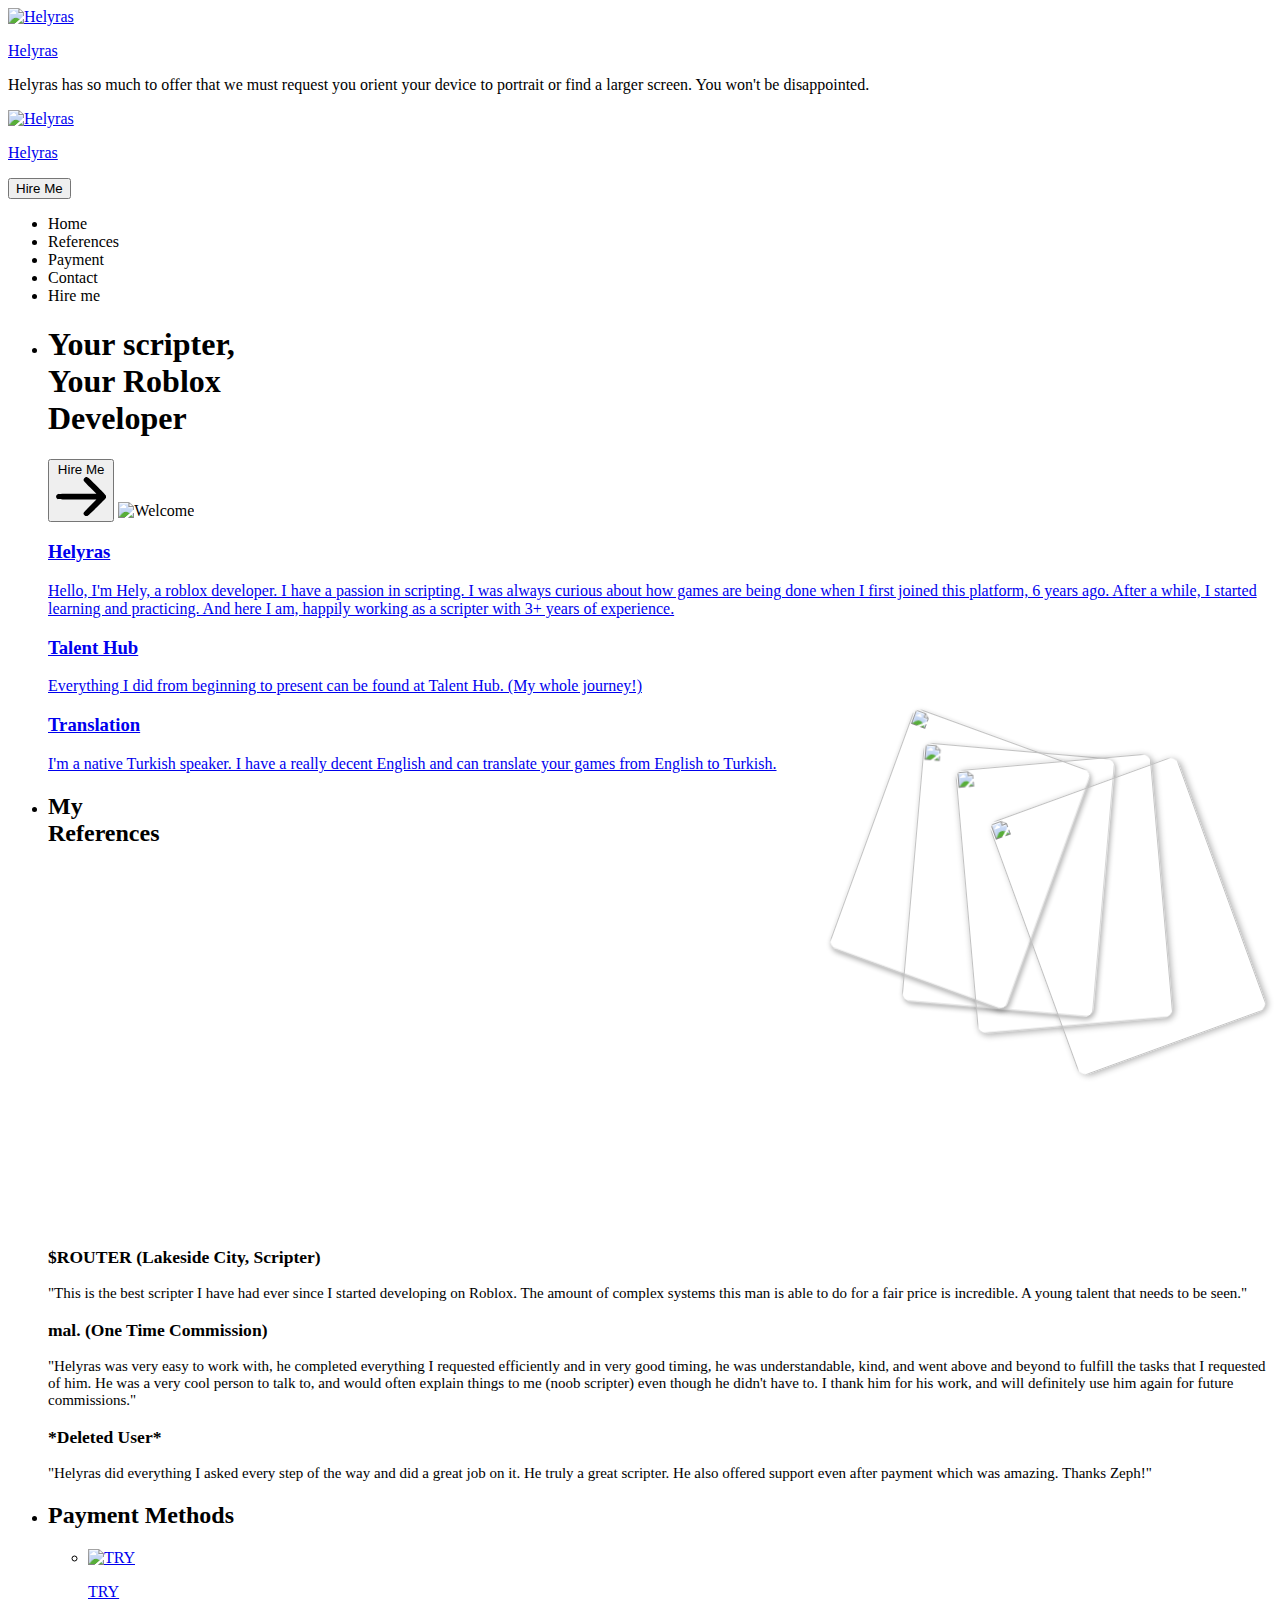
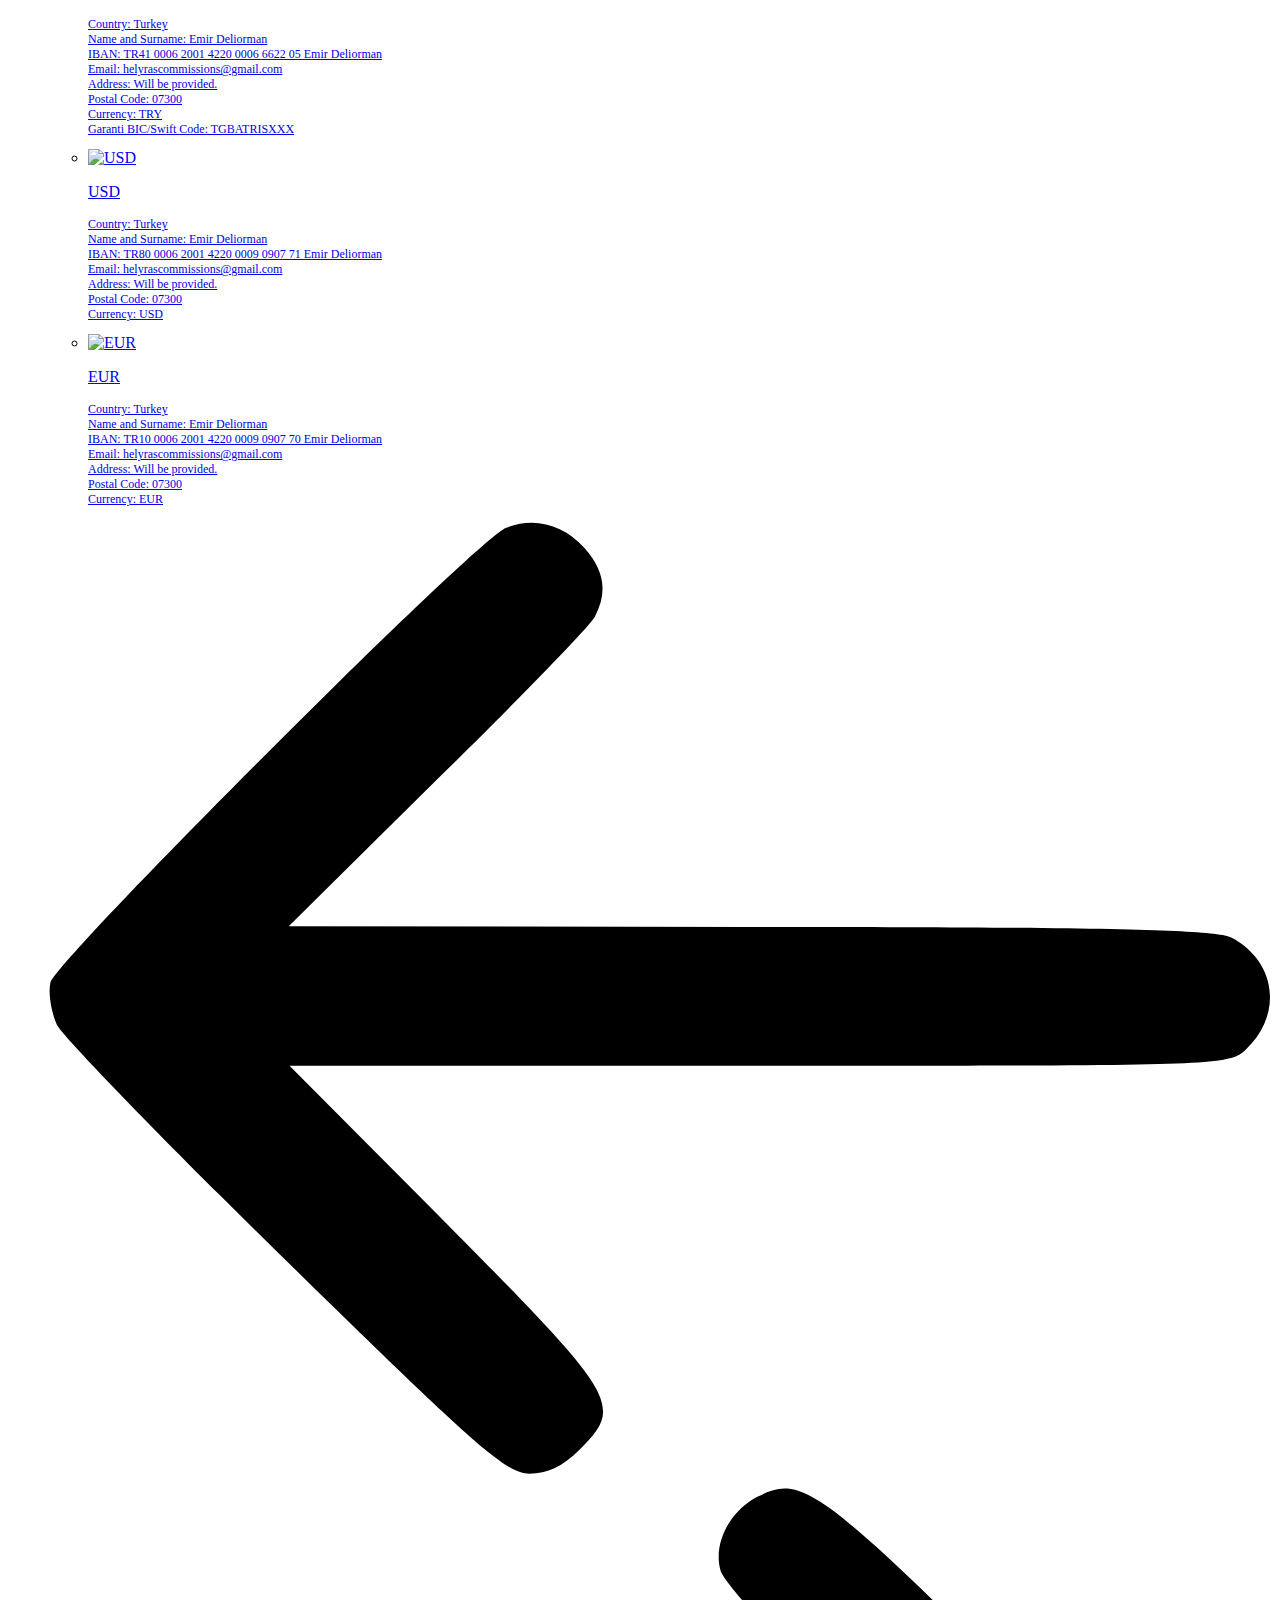
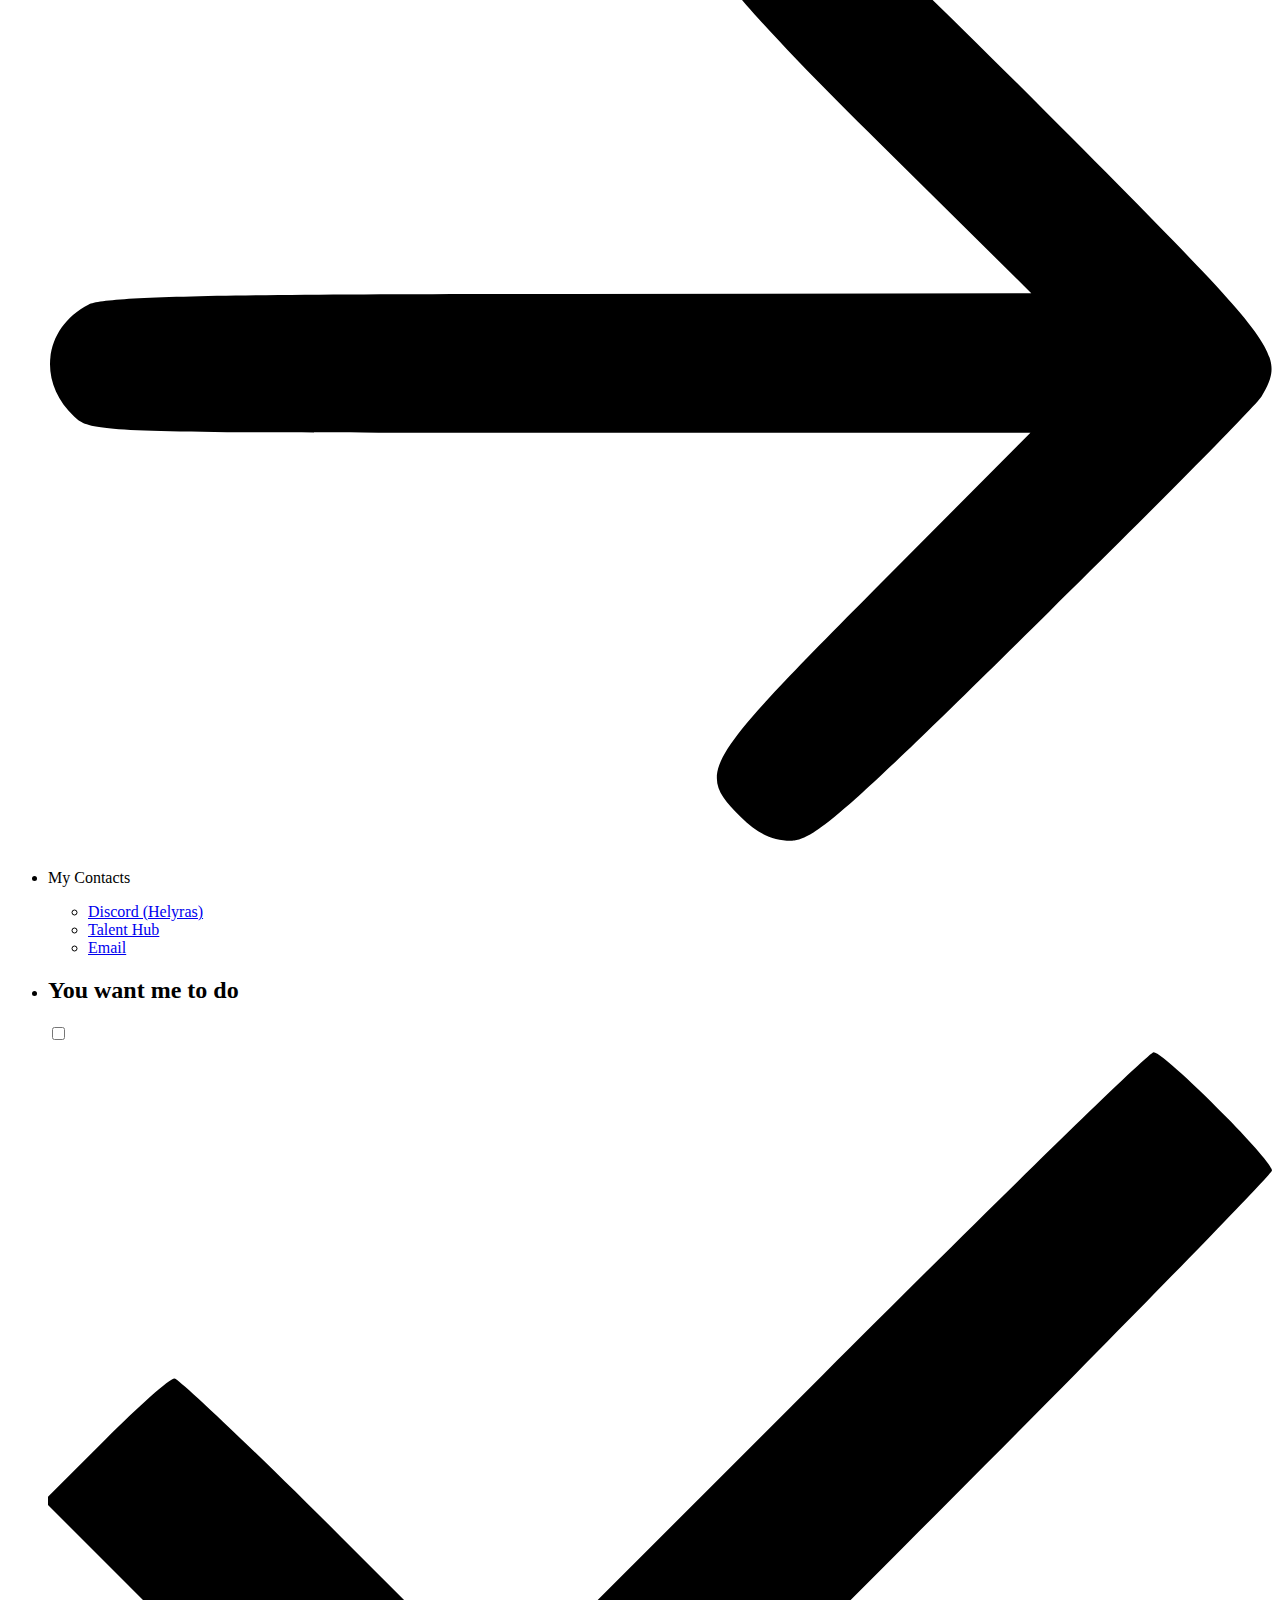
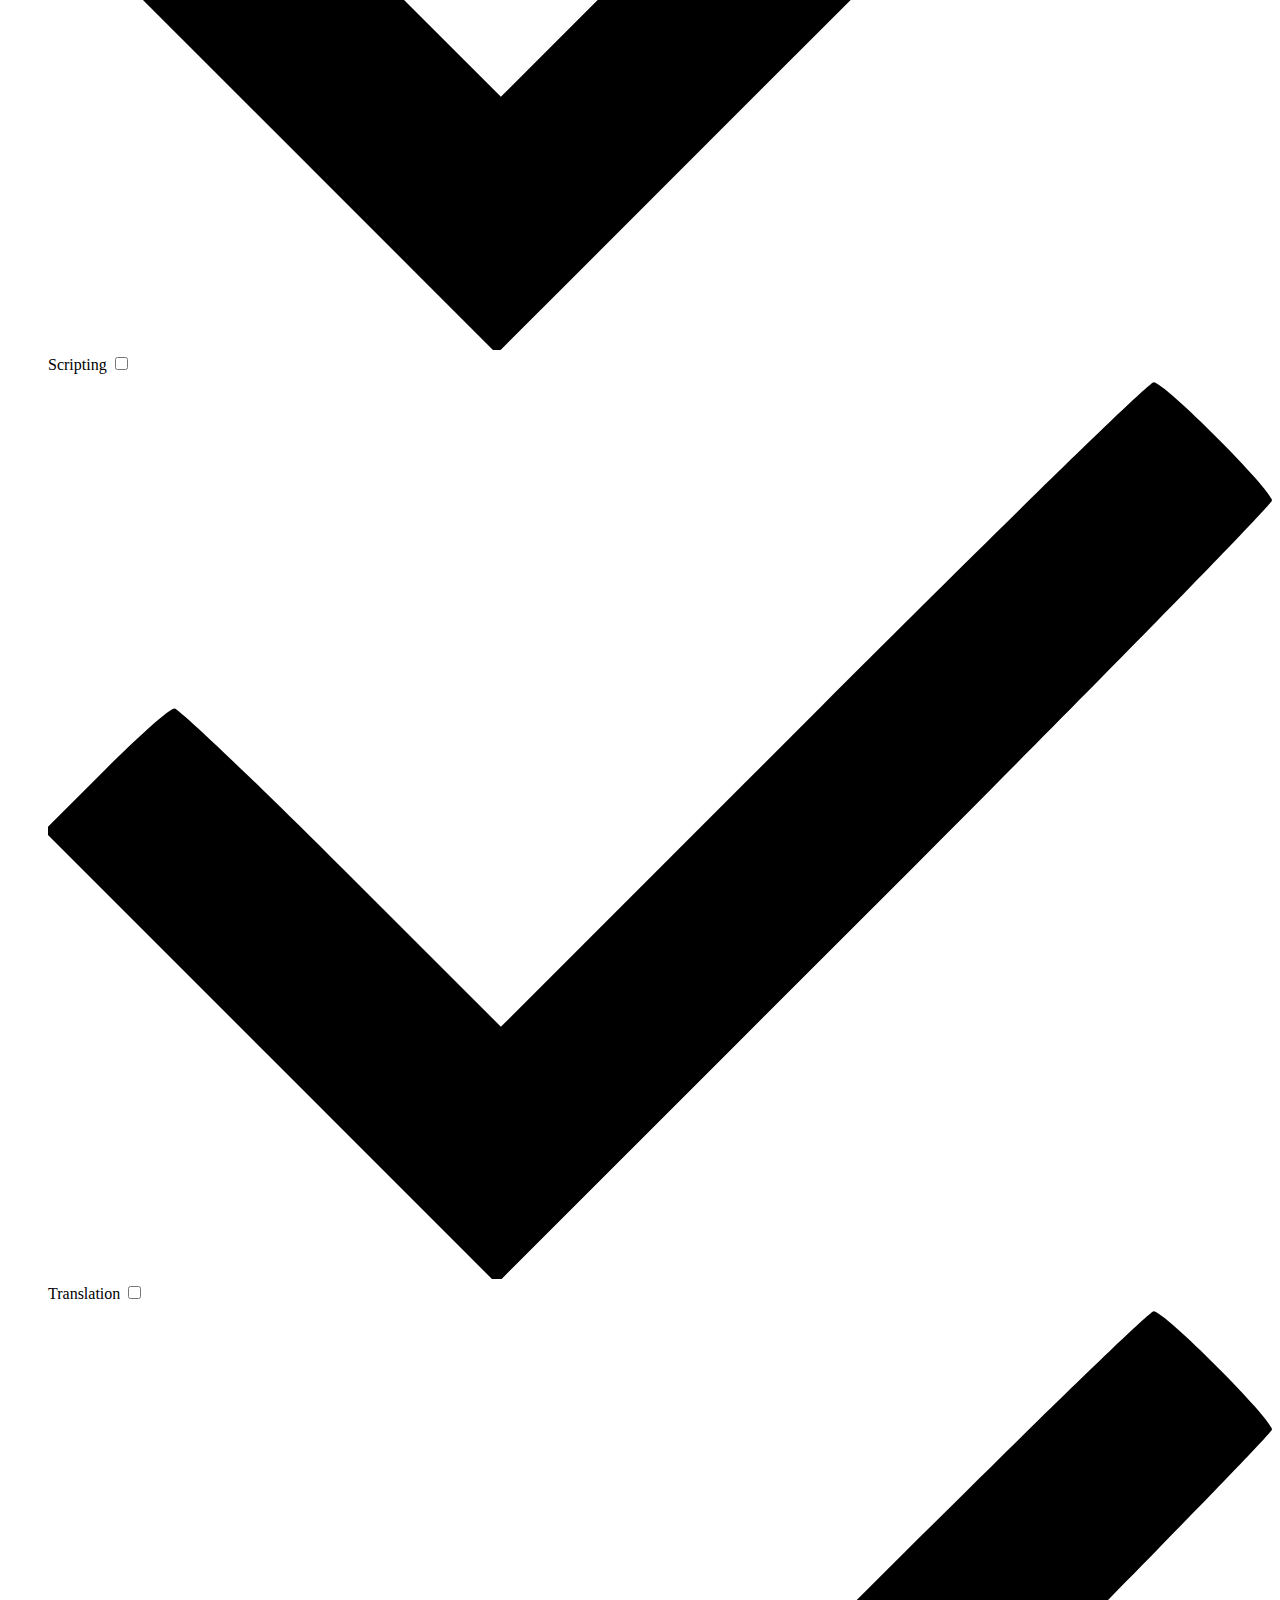
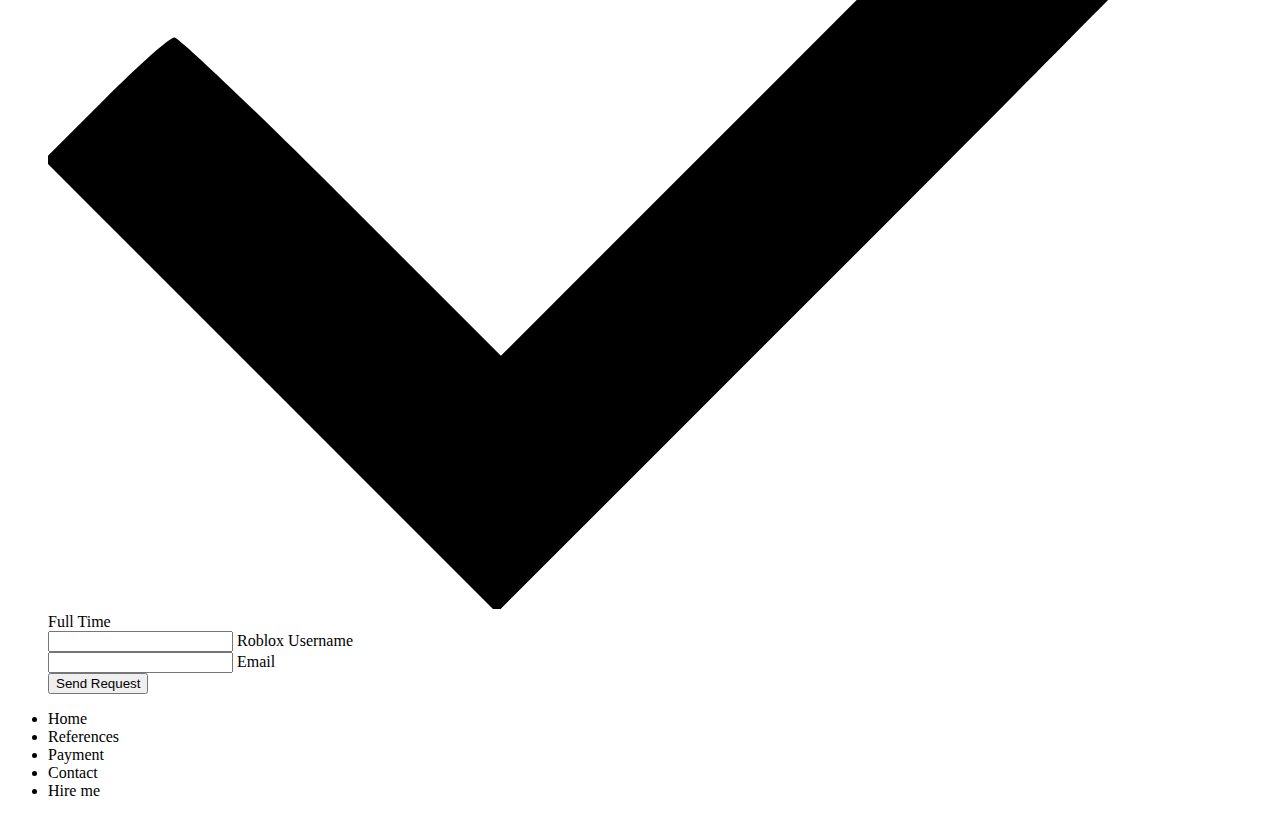
==== portfolio/index.html @ 1cff2ae4 "update" ====
<!DOCTYPE html>
<html lang="en">
<head>
  <title>Portfolio of Helyras</title>
  <link rel="icon" type="image/png" href="assets/img/favicon-32x32.png" sizes="32x32" />
  <link rel="icon" type="image/png" href="assets/img/favicon-16x16.png" sizes="16x16" />
  <meta charset="utf-8">
  <meta name="viewport" content="width=device-width, initial-scale=1.0">
  <meta http-equiv="X-UA-Compatible" content="IE=edge">
  <meta name="description" content="Scripting & Turkish Localization">
  <meta name="keywords" content="global, template, html, sass, jquery">
  <meta name="author" content="Helyras">
  <link rel="stylesheet" href="assets/css/main.css">
  <style>
    .containerr {
        position: relative;
        height: 300px;
        margin: 50px auto;
        transform-style: preserve-3d;
        perspective: 1000px;
        display: flex;
        flex-wrap: wrap;
    }

    .cardd {
        width: 180px;
        height: 250px;
        position: absolute;
        top: 0;
        right: 200px;
        margin: -150px;
        transform-style: preserve-3d;
        transform-origin: right center;
        transform: rotate(-25deg) translateZ(0px);
        box-shadow: 2px 2px 6px rgba(0,0,0,0.3);
        transition: all 0.3s ease;
        border-radius: 10px;
        z-index: 1;
        flex: 1 0 50%;
        padding: 10px;
    }

    .cardd:hover {
        transform: rotate(-15deg) translateZ(30px);
        box-shadow: 4px 4px 12px rgba(0,0,0,0.5);
        border: 2px solid #555;
        z-index: 999;
    }

    .cardd:hover img {
        transform: scale(1.5);
    }

    .cardd img {
        position: absolute;
        top: 0; 
        left: 0;
        width: 100%;
        height: 100%;
        opacity: 1;
        object-fit: cover;
        border-radius: 10px;
        transition: all 0.3s ease;
    }

    .cardd:hover ~ .cardd img,
    .cardd img:hover ~ .cardd img {
        opacity: 0;
    }

    .cardd:nth-child(1){
        transform: rotate(-20deg) translateZ(0px);
        margin-right: -150px;
    }
    .cardd:nth-child(2){
        transform: rotate(-5deg) translateZ(-20px);
        margin-right: -100px;
    }
    .cardd:nth-child(3){
        transform: rotate(5deg) translateZ(-40px);
        margin-right: -50px;
    }
    .cardd:nth-child(4){
        transform: rotate(20deg) translateZ(-60px);
        margin-right: 0;
    }

    .containerr:hover .cardd {
      opacity: 1;
      transition: opacity 0.3s ease;
    }
    .containerr:hover .cardd:hover {
      opacity: 1;
      transform: scale(1.1);
    }
    .intro--options2 {
      text-align: left;
      font-size: 15px;
    }

    @media only screen and (max-width: 420px) {
      .work-request--options {
        margin-right: -200px !important;
      }
    }

    @media only screen and (max-width: 768px) {
      .intro--banner {
        top: -30px !important;
      }

      .intro {
        font-size: 13px !important;
      }
      h1 {
       font-size: 45px !important;
       margin-top: 75px !important;
      }
      h2 {
        font-size: 50px !important;
        top: 50px !important;
      }
      .information-name {
        font-size: 16px !important;
      }
      .information-email {
        font-size: 16px !important;
      }
      .work-request--options {
        position: center !important;
      }
      .outer-nav {
        margin-left: -40px;
      }
      .header--cta {
        display: inline-block !important;
        margin-top: 50px;
      }
      .intro--options {
        display: flex;
        flex-direction: column;
        align-items: center;
        justify-content: center;
        text-align: left;
        margin: 20px 0;
        margin-top: -50px;
        font-size: 11px;
      }
      .intro--options2 {
        display: flex;
        flex-direction: column;
        align-items: center;
        justify-content: center;
        margin: 20px 0;
        margin-top: -300px;
        font-size: 11px;
      }
    }
  </style>
</head>
<body>
  
<div class="device-notification">
  <a class="device-notification--logo" href="helyras.github.io" target="_blank" rel="noopener noreferrer">
    <img src="assets/img/logo.png" alt="Helyras">
    <p>Helyras</p>
  </a>
  <p class="device-notification--message">Helyras has so much to offer that we must request you orient your device to portrait or find a larger screen. You won't be disappointed.</p>
</div>

<div class="perspective effect-rotate-left">
  <div class="container"><div class="outer-nav--return"></div>
    <div id="viewport" class="l-viewport">
      <div class="l-wrapper">
        <header class="header">
          <a class="header--logo" href="https://www.roblox.com/users/248566111/profile" target="_blank" rel="noopener noreferrer">
            <img src="assets/img/logo.png" alt="Helyras">
            <p>Helyras</p>
          </a>
          <button class="header--cta cta">Hire Me</button>
          <div class="header--nav-toggle">
            <span></span>
          </div>
        </header>
        <nav class="l-side-nav">
          <ul class="side-nav">
            <li class="is-active"><span>Home</span></li>
            <li><span>References</span></li>
            <li><span>Payment</span></li>
            <li><span>Contact</span></li>
            <li><span>Hire me</span></li>
          </ul>
        </nav>
        <ul class="l-main-content main-content">
          <li class="l-section section section--is-active">
            <div class="intro">
              <div class="intro--banner">
                <h1>Your scripter,<br>Your Roblox<br>Developer</h1>
                <button class="cta">Hire Me
                  <svg version="1.1" id="Layer_1" xmlns="http://www.w3.org/2000/svg" xmlns:xlink="http://www.w3.org/1999/xlink" x="0px" y="0px" viewBox="0 0 150 118" style="enable-background:new 0 0 150 118;" xml:space="preserve">
                  <g transform="translate(0.000000,118.000000) scale(0.100000,-0.100000)">
                    <path d="M870,1167c-34-17-55-57-46-90c3-15,81-100,194-211l187-185l-565-1c-431,0-571-3-590-13c-55-28-64-94-18-137c21-20,33-20,597-20h575l-192-193C800,103,794,94,849,39c20-20,39-29,61-29c28,0,63,30,298,262c147,144,272,271,279,282c30,51,23,60-219,304C947,1180,926,1196,870,1167z"/>
                  </g>
                  </svg>
                  <span class="btn-background"></span>
                </button>
                <img src="assets/img/introduction-visual.png" alt="Welcome">
              </div>
              <div class="intro--options">
                <a href="https://www.roblox.com/users/248566111/profile" target="_blank" rel="noopener noreferrer">
                  <h3>Helyras</h3>
                  <p>Hello, I'm Hely, a roblox developer. I have a passion in scripting. I was always curious about how games are being done when I first joined this platform, 6 years ago. After a while, I started learning and practicing. And here I am, happily working as a scripter with 3+ years of experience. </p>
                </a>
                <a href="https://talent.roblox.com/creators/248566111" target="_blank" rel="noopener noreferrer">
                  <h3>Talent Hub</h3>
                  <p>Everything I did from beginning to present can be found at Talent Hub. (My whole journey!)</p>
                </a>
                <a href="#">
                  <h3>Translation</h3>
                  <p>I'm a native Turkish speaker. I have a really decent English and can translate your games from English to Turkish.</p>
                </a>
              </div>
            </div>
          </li>
          
          <li class="l-section section">
            <div class="about">
              <div class="about--banner">
                <h2>My<br>References</h2>
               <!-- <a href="#0">Career
                  <span>
                    <svg version="1.1" id="Layer_1" xmlns="http://www.w3.org/2000/svg" xmlns:xlink="http://www.w3.org/1999/xlink" x="0px" y="0px" viewBox="0 0 150 118" style="enable-background:new 0 0 150 118;" xml:space="preserve">
                    <g transform="translate(0.000000,118.000000) scale(0.100000,-0.100000)">
                      <path d="M870,1167c-34-17-55-57-46-90c3-15,81-100,194-211l187-185l-565-1c-431,0-571-3-590-13c-55-28-64-94-18-137c21-20,33-20,597-20h575l-192-193C800,103,794,94,849,39c20-20,39-29,61-29c28,0,63,30,298,262c147,144,272,271,279,282c30,51,23,60-219,304C947,1180,926,1196,870,1167z"/>
                    </g>
                    </svg>
                  </span>
                </a> -->
                <!-- <img src="assets/img/about-visual.png" alt="About Me"> -->
                <div class="containerr">
                  <div class="cardd">
                    <img src="assets/img/lc.png">
                  </div>
                  <div class="cardd">
                    <img src="assets/img/lc2.png">
                  </div>
                  <div class="cardd">
                    <img src="assets/img/cl.png">
                  </div>
                  <div class="cardd">
                    <img src="assets/img/cl2.png">
                  </div>
                </div>
              </div>
              <div class="intro--options2">
                <a>
                  <h3>$ROUTER (Lakeside City, Scripter)</h3>
                  <p>"This is the best scripter I have had ever since I started developing on Roblox. The amount of complex systems this man is able to do for a fair price is incredible. A young talent that needs to be seen."</p>
                </a>
                <a>
                  <h3>mal. (One Time Commission)</h3>
                  <p>"Helyras was very easy to work with, he completed everything I requested efficiently and in very good timing, he was understandable, kind, and went above and beyond to fulfill the tasks that I requested of him. He was a very cool person to talk to, and would often explain things to me (noob scripter) even though he didn't have to. I thank him for his work, and will definitely use him again for future commissions."</p>
                </a>
                <a>
                  <h3>*Deleted User*</h3>
                  <p>"Helyras did everything I asked every step of the way and did a great job on it. He truly a great scripter. He also offered support even after payment which was amazing. Thanks Zeph!"</p>
                </a>
              </div>
              

              <!--<div class="about--options">
                <a href="paymentinfo.html">
                  <h3>TRY / USD / EUR</h3>
                </a>
                <a href="#0">
                  <h3>Robux</h3>
                </a>
              </div> -->
            </div>
          </li>
          <li class="l-section section">
            <div class="work">
              <h2>Payment Methods</h2>
              <div class="work--lockup">
                <ul class="slider">
                  <li class="slider--item slider--item-center">
                    <a href="#0">
                      <div class="slider--item-image">
                        <img src="assets/img/tryicon.png" alt="TRY">
                      </div>
                      <p class="slider--item-title">TRY</p>
                      <p class="slider--item-description" style="text-align: left; font-size: 12px;">
                        Country: Turkey
                        <br>Name and Surname: Emir Deliorman
                        <br>IBAN: TR41 0006 2001 4220 0006 6622 05 Emir Deliorman
                        <br>Email: helyrascommissions@gmail.com
                        <br>Address: Will be provided.
                        <br>Postal Code: 07300
                        <br>Currency: TRY
                        <br>Garanti BIC/Swift Code: TGBATRISXXX
                      </p>
                    </a>
                  </li>
                  <li class="slider--item slider--item-right">
                    <a href="#0">
                      <div class="slider--item-image">
                        <img src="assets/img/usdicon.png" alt="USD">
                      </div>
                      <p class="slider--item-title">USD</p>
                      <p class="slider--item-description" style="text-align: left; font-size: 12px;">
                        Country: Turkey
                        <br>Name and Surname: Emir Deliorman
                        <br>IBAN: TR80 0006 2001 4220 0009 0907 71 Emir Deliorman
                        <br>Email: helyrascommissions@gmail.com
                        <br>Address: Will be provided.
                        <br>Postal Code: 07300
                        <br>Currency: USD
                      </p>
                    </a>
                  </li>
                  <li class="slider--item slider--item-left">
                    <a href="#0">
                      <div class="slider--item-image">
                        <img src="assets/img/euroicon.png" alt="EUR">
                      </div>
                      <p class="slider--item-title">EUR</p>
                      <p class="slider--item-description" style="text-align: left; font-size: 12px;">
                        Country: Turkey
                        <br>Name and Surname: Emir Deliorman
                        <br>IBAN: TR10 0006 2001 4220 0009 0907 70 Emir Deliorman
                        <br>Email: helyrascommissions@gmail.com
                        <br>Address: Will be provided.
                        <br>Postal Code: 07300
                        <br>Currency: EUR
                      </p>
                    </a>
                  </li>
                </ul>
                <div class="slider--prev">
                  <svg version="1.1" id="Layer_1" xmlns="http://www.w3.org/2000/svg" xmlns:xlink="http://www.w3.org/1999/xlink" x="0px" y="0px"
                  viewBox="0 0 150 118" style="enable-background:new 0 0 150 118;" xml:space="preserve">
                  <g transform="translate(0.000000,118.000000) scale(0.100000,-0.100000)">
                    <path d="M561,1169C525,1155,10,640,3,612c-3-13,1-36,8-52c8-15,134-145,281-289C527,41,562,10,590,10c22,0,41,9,61,29
                    c55,55,49,64-163,278L296,510h575c564,0,576,0,597,20c46,43,37,109-18,137c-19,10-159,13-590,13l-565,1l182,180
                    c101,99,187,188,193,199c16,30,12,57-12,84C631,1174,595,1183,561,1169z"/>
                  </g>
                  </svg>
                </div>
                <div class="slider--next">
                  <svg version="1.1" id="Layer_1" xmlns="http://www.w3.org/2000/svg" xmlns:xlink="http://www.w3.org/1999/xlink" x="0px" y="0px" viewBox="0 0 150 118" style="enable-background:new 0 0 150 118;" xml:space="preserve">
                  <g transform="translate(0.000000,118.000000) scale(0.100000,-0.100000)">
                    <path d="M870,1167c-34-17-55-57-46-90c3-15,81-100,194-211l187-185l-565-1c-431,0-571-3-590-13c-55-28-64-94-18-137c21-20,33-20,597-20h575l-192-193C800,103,794,94,849,39c20-20,39-29,61-29c28,0,63,30,298,262c147,144,272,271,279,282c30,51,23,60-219,304C947,1180,926,1196,870,1167z"/>
                  </g>
                  </svg>
                </div>
              </div>
            </div>
          </li>
          <li class="l-section section">
            <div class="contact">
              <div class="contact--lockup">
                <div class="modal">
                  <div class="modal--information">
                   <p>My Contacts</p>
                  </div>
                  <ul class="modal--options">
                    <li><a href="http://discordapp.com/users/584871070100750336/" target="_blank" rel="noopener noreferrer">Discord (Helyras)</a></li>
                    <li><a href="https://talent.roblox.com/creators/248566111" target="_blank" rel="noopener noreferrer">Talent Hub</a></li>
                    <li><a href="mailto:helyrascommissions@gmail.com">Email</a></li>
                  </ul>
                </div>
              </div>
            </div>
          </li>
          <li class="l-section section">
            <div class="hire">
              <h2>You want me to do</h2>
              <form action="https://formspree.io/f/mwkjzbbz" method="POST" class="work-request">
                <div class="work-request--options">
                  <span class="options-a">
                    <input id="opt-1" type="checkbox" value="scripting" name="services[]">
                    <label for="opt-1">
                      <svg version="1.1" id="Layer_1" xmlns="http://www.w3.org/2000/svg" xmlns:xlink="http://www.w3.org/1999/xlink" x="0px" y="0px"
                      viewBox="0 0 150 111" style="enable-background:new 0 0 150 111;" xml:space="preserve">
                      <g transform="translate(0.000000,111.000000) scale(0.100000,-0.100000)">
                        <path d="M950,705L555,310L360,505C253,612,160,700,155,700c-6,0-44-34-85-75l-75-75l278-278L550-5l475,475c261,261,475,480,475,485c0,13-132,145-145,145C1349,1100,1167,922,950,705z"/>
                      </g>
                      </svg>
                      Scripting
                    </label>
                    <input id="opt-2" type="checkbox" value="translation" name="services[]">
                    <label for="opt-2">
                      <svg version="1.1" id="Layer_1" xmlns="http://www.w3.org/2000/svg" xmlns:xlink="http://www.w3.org/1999/xlink" x="0px" y="0px"
                      viewBox="0 0 150 111" style="enable-background:new 0 0 150 111;" xml:space="preserve">
                      <g transform="translate(0.000000,111.000000) scale(0.100000,-0.100000)">
                        <path d="M950,705L555,310L360,505C253,612,160,700,155,700c-6,0-44-34-85-75l-75-75l278-278L550-5l475,475c261,261,475,480,475,485c0,13-132,145-145,145C1349,1100,1167,922,950,705z"/>
                      </g>
                      </svg>
                      Translation
                    </label>
                    <input id="opt-3" type="checkbox" value="full time" name="services[]">
                    <label for="opt-3">
                      <svg version="1.1" id="Layer_1" xmlns="http://www.w3.org/2000/svg" xmlns:xlink="http://www.w3.org/1999/xlink" x="0px" y="0px"
                      viewBox="0 0 150 111" style="enable-background:new 0 0 150 111;" xml:space="preserve">
                      <g transform="translate(0.000000,111.000000) scale(0.100000,-0.100000)">
                        <path d="M950,705L555,310L360,505C253,612,160,700,155,700c-6,0-44-34-85-75l-75-75l278-278L550-5l475,475c261,261,475,480,475,485c0,13-132,145-145,145C1349,1100,1167,922,950,705z"/>
                      </g>
                      </svg>
                      Full Time
                    </label>
                  </span>
                </div>
                <div class="work-request--information">
                  <div class="information-name">
                    <input name="name" type="text" spellcheck="false">
                    <label for="name">Roblox Username</label>
                  </div>
                  <div class="information-email">
                    <input id="email" type="email" spellcheck="false" name="email">
                    <label for="email">Email</label>
                  </div>
                </div>
                <input type="submit" value="Send Request">
              </form>
            </div>
          </li>
        </ul>
      </div>
    </div>
  </div>
  <ul class="outer-nav">
    <li class="is-active">Home</li>
    <li>References</li>
    <li>Payment</li>
    <li>Contact</li>
    <li>Hire me</li>
  </ul>
</div>

<script src="https://ajax.googleapis.com/ajax/libs/jquery/2.2.4/jquery.min.js"></script>
<script>window.jQuery || document.write('<script src="assets/js/vendor/jquery-2.2.4.min.js"><\/script>')</script>
<script src="assets/js/functions-min.js"></script>
</body>
</html>
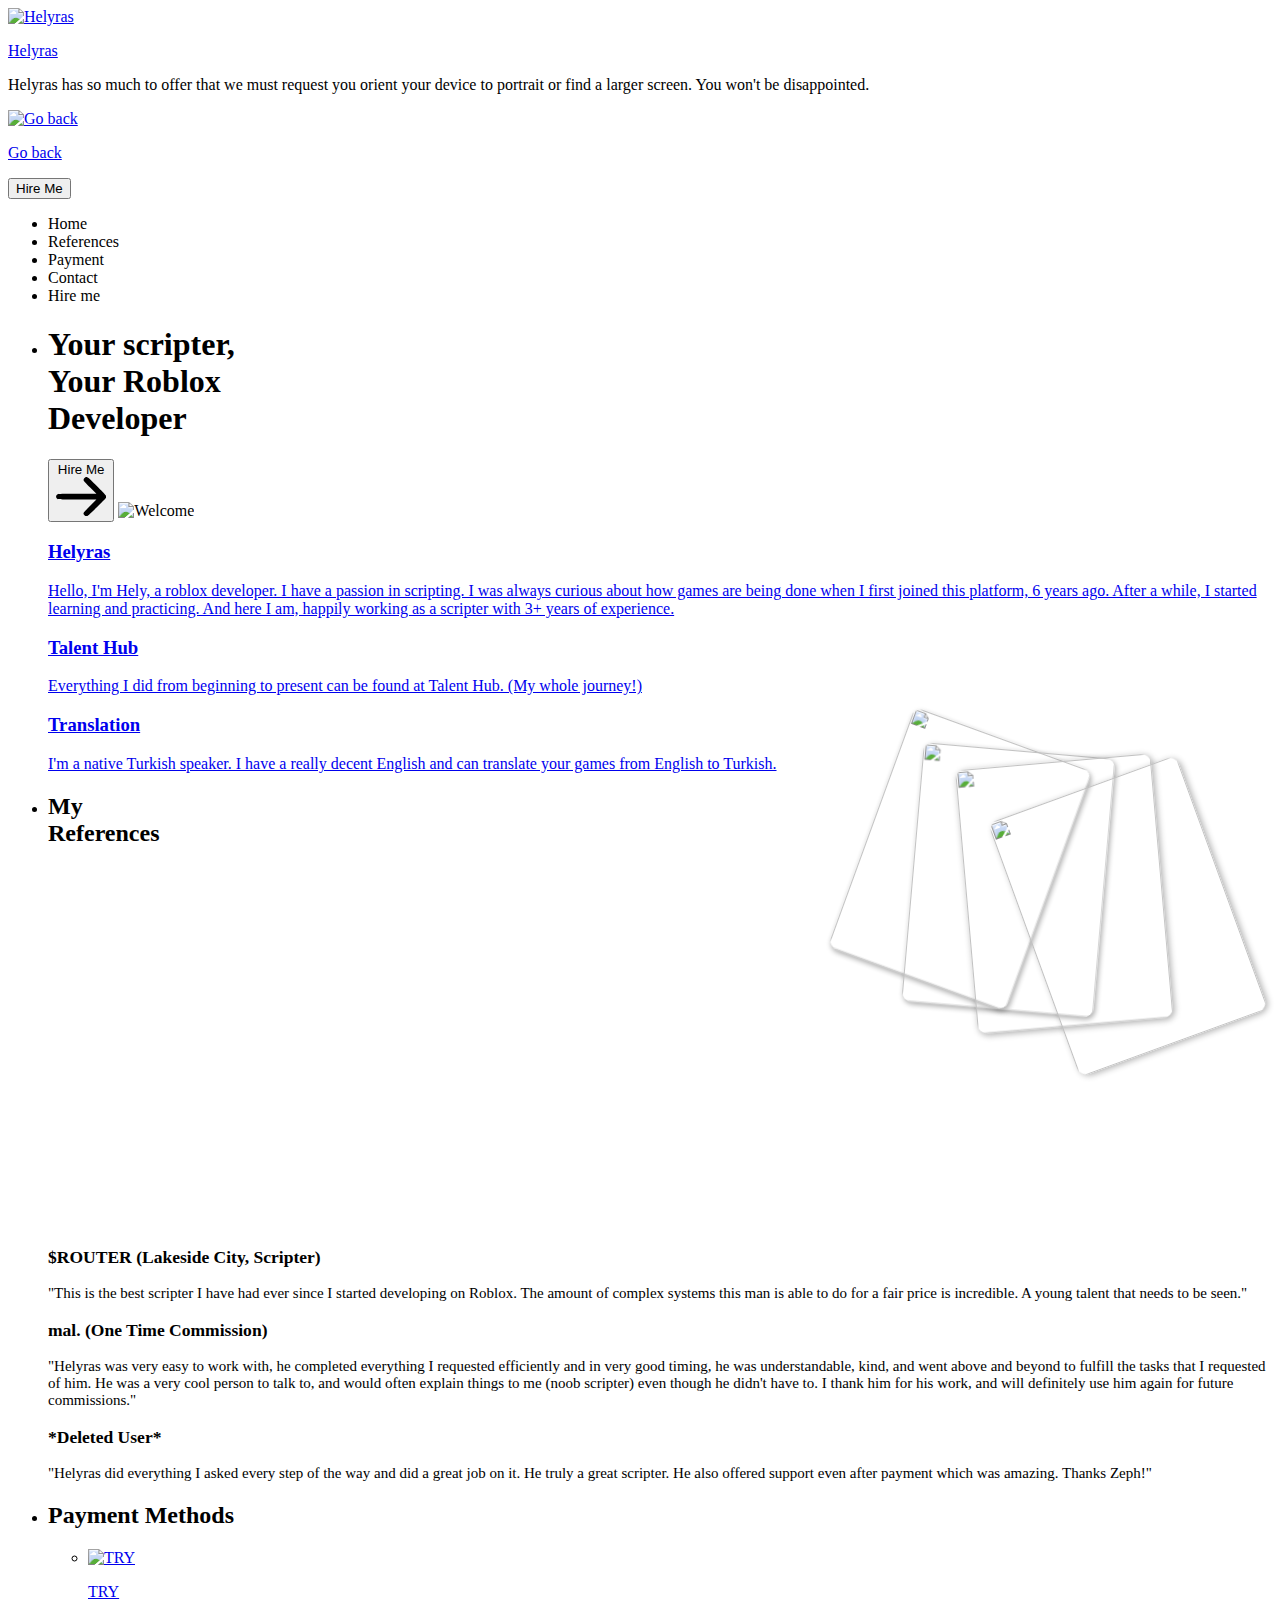
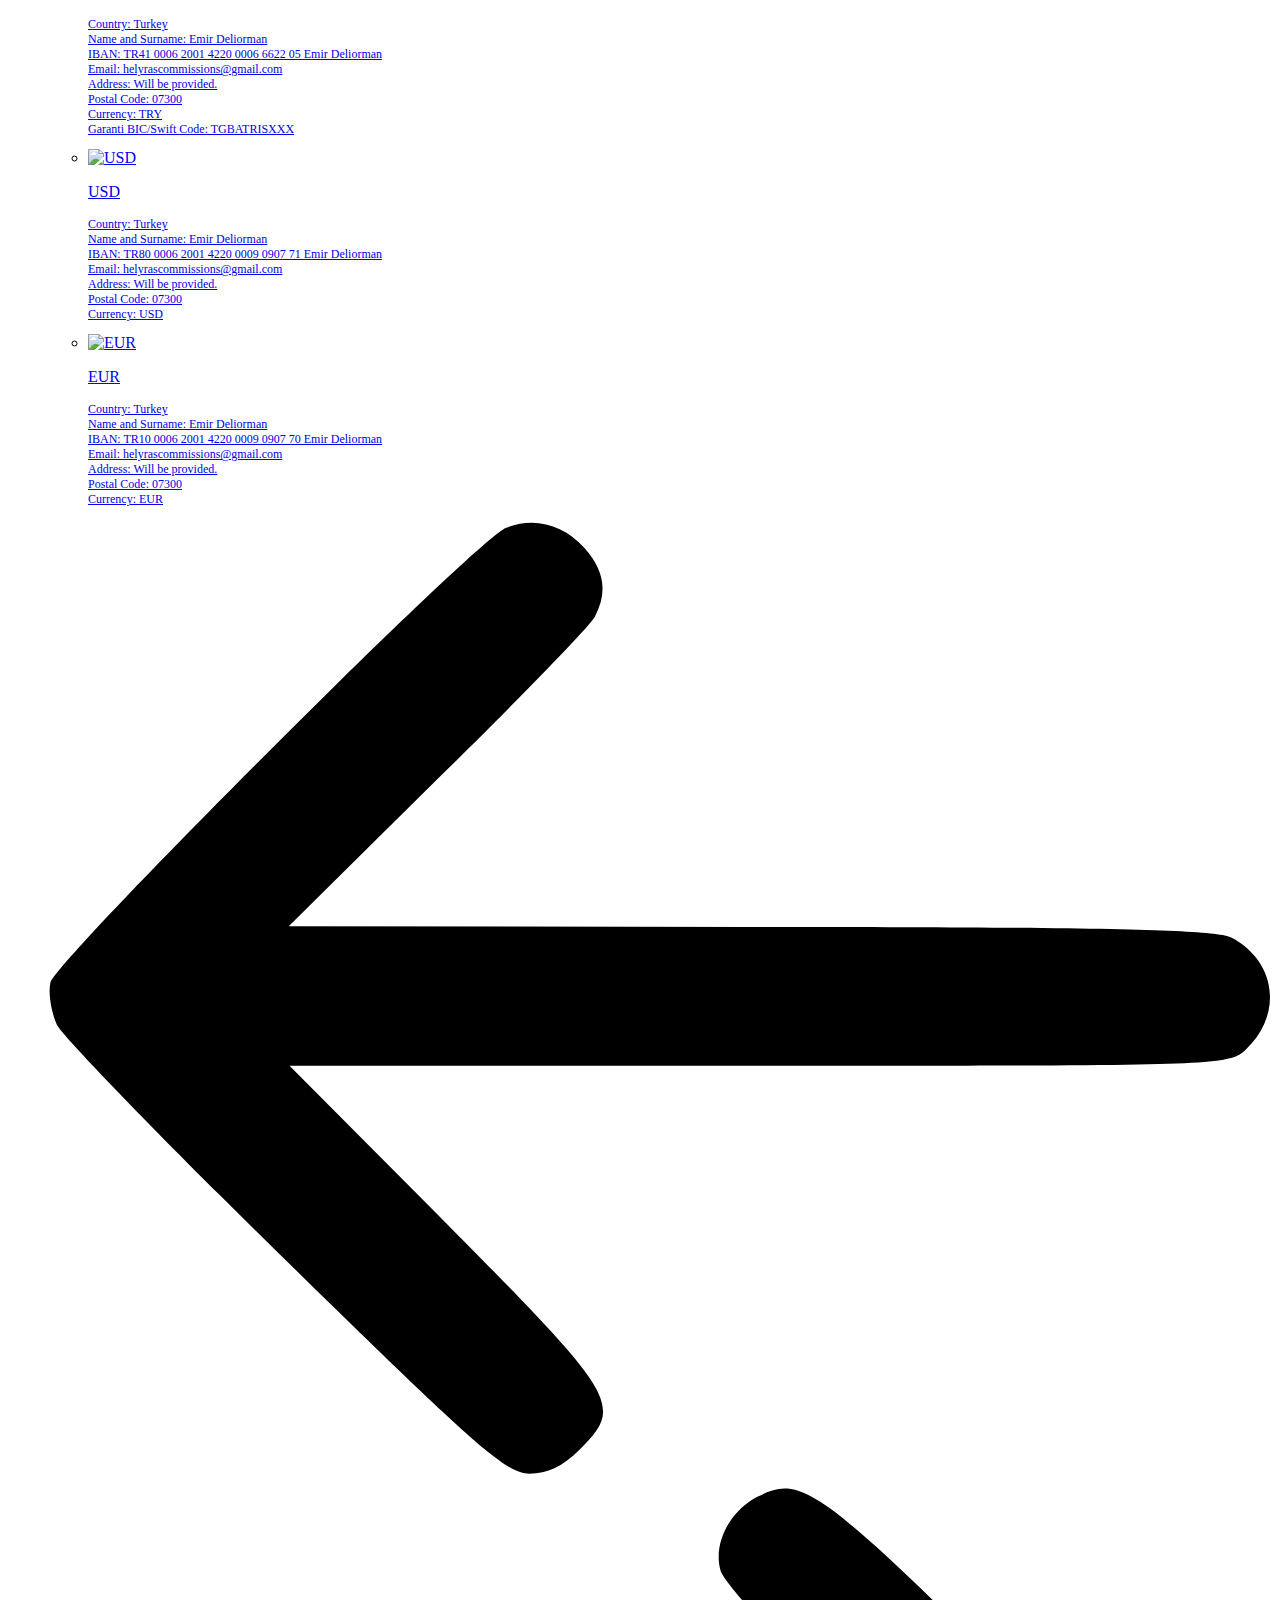
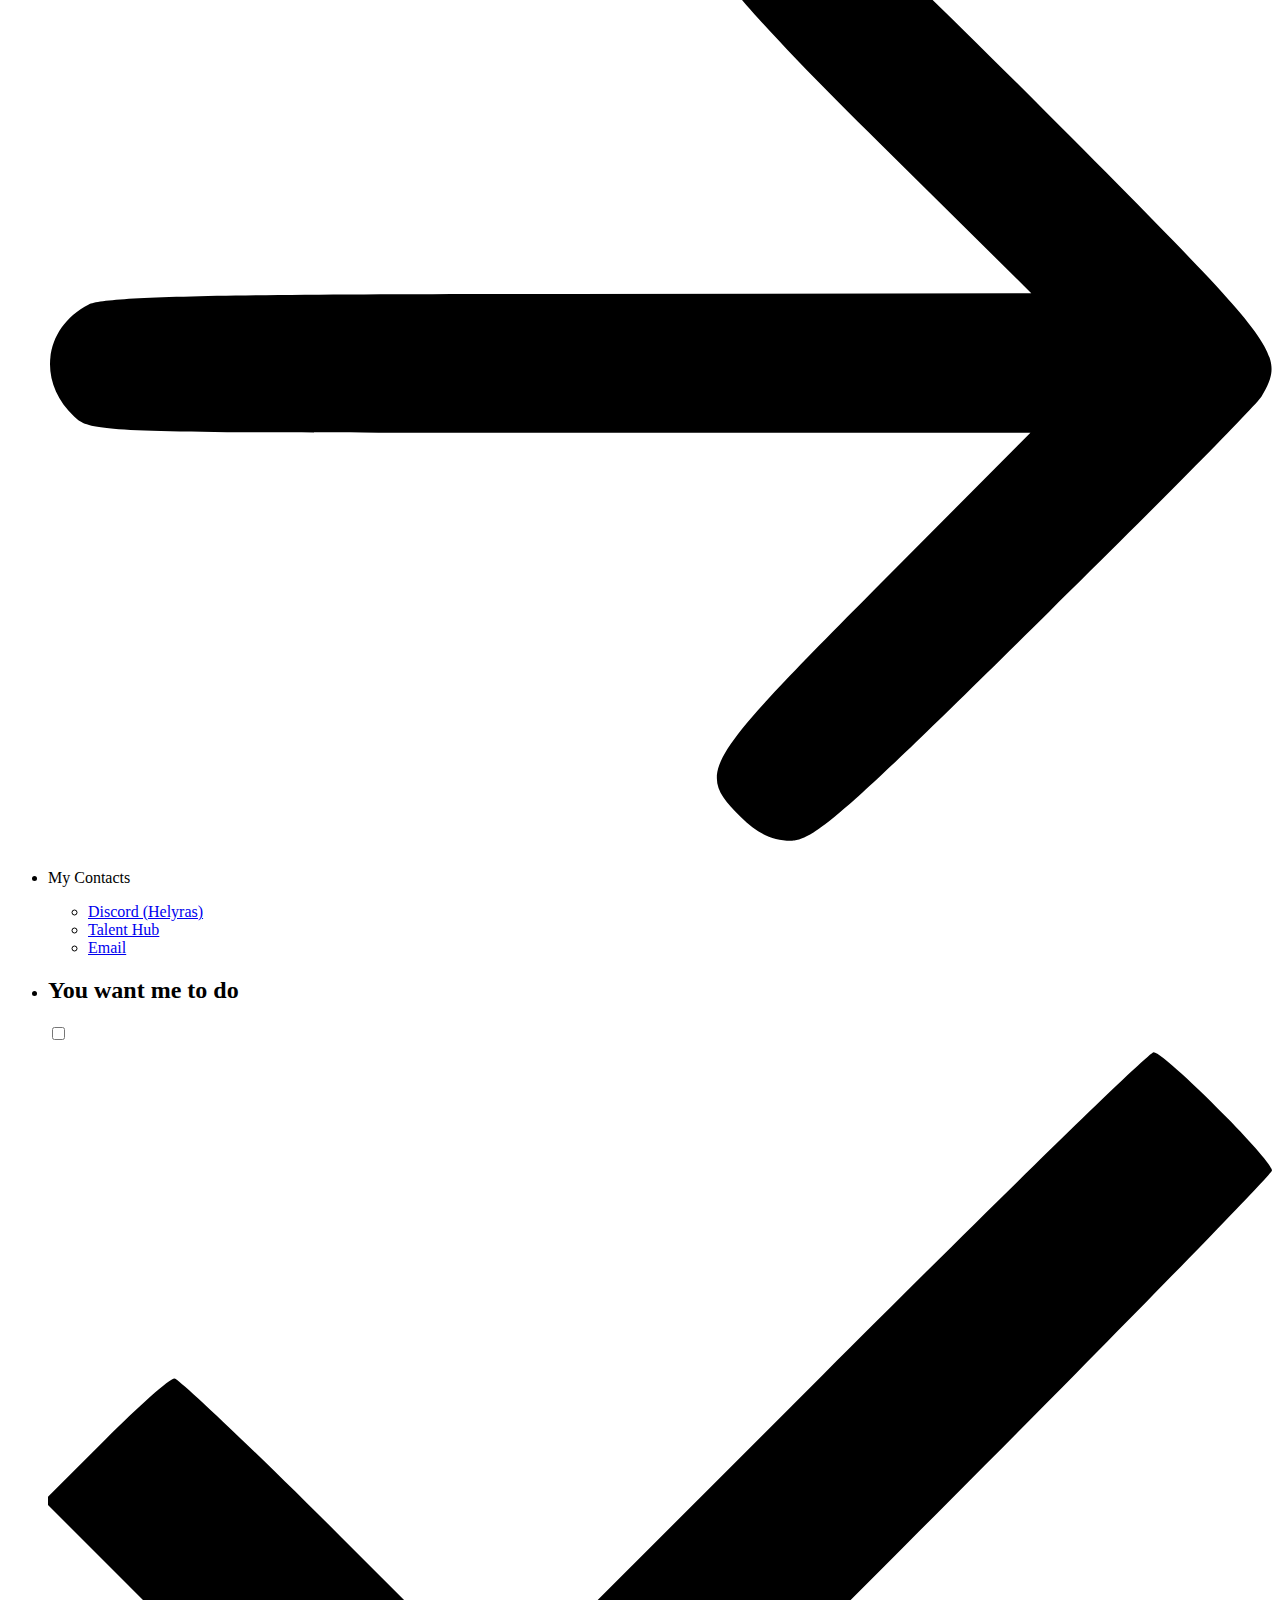
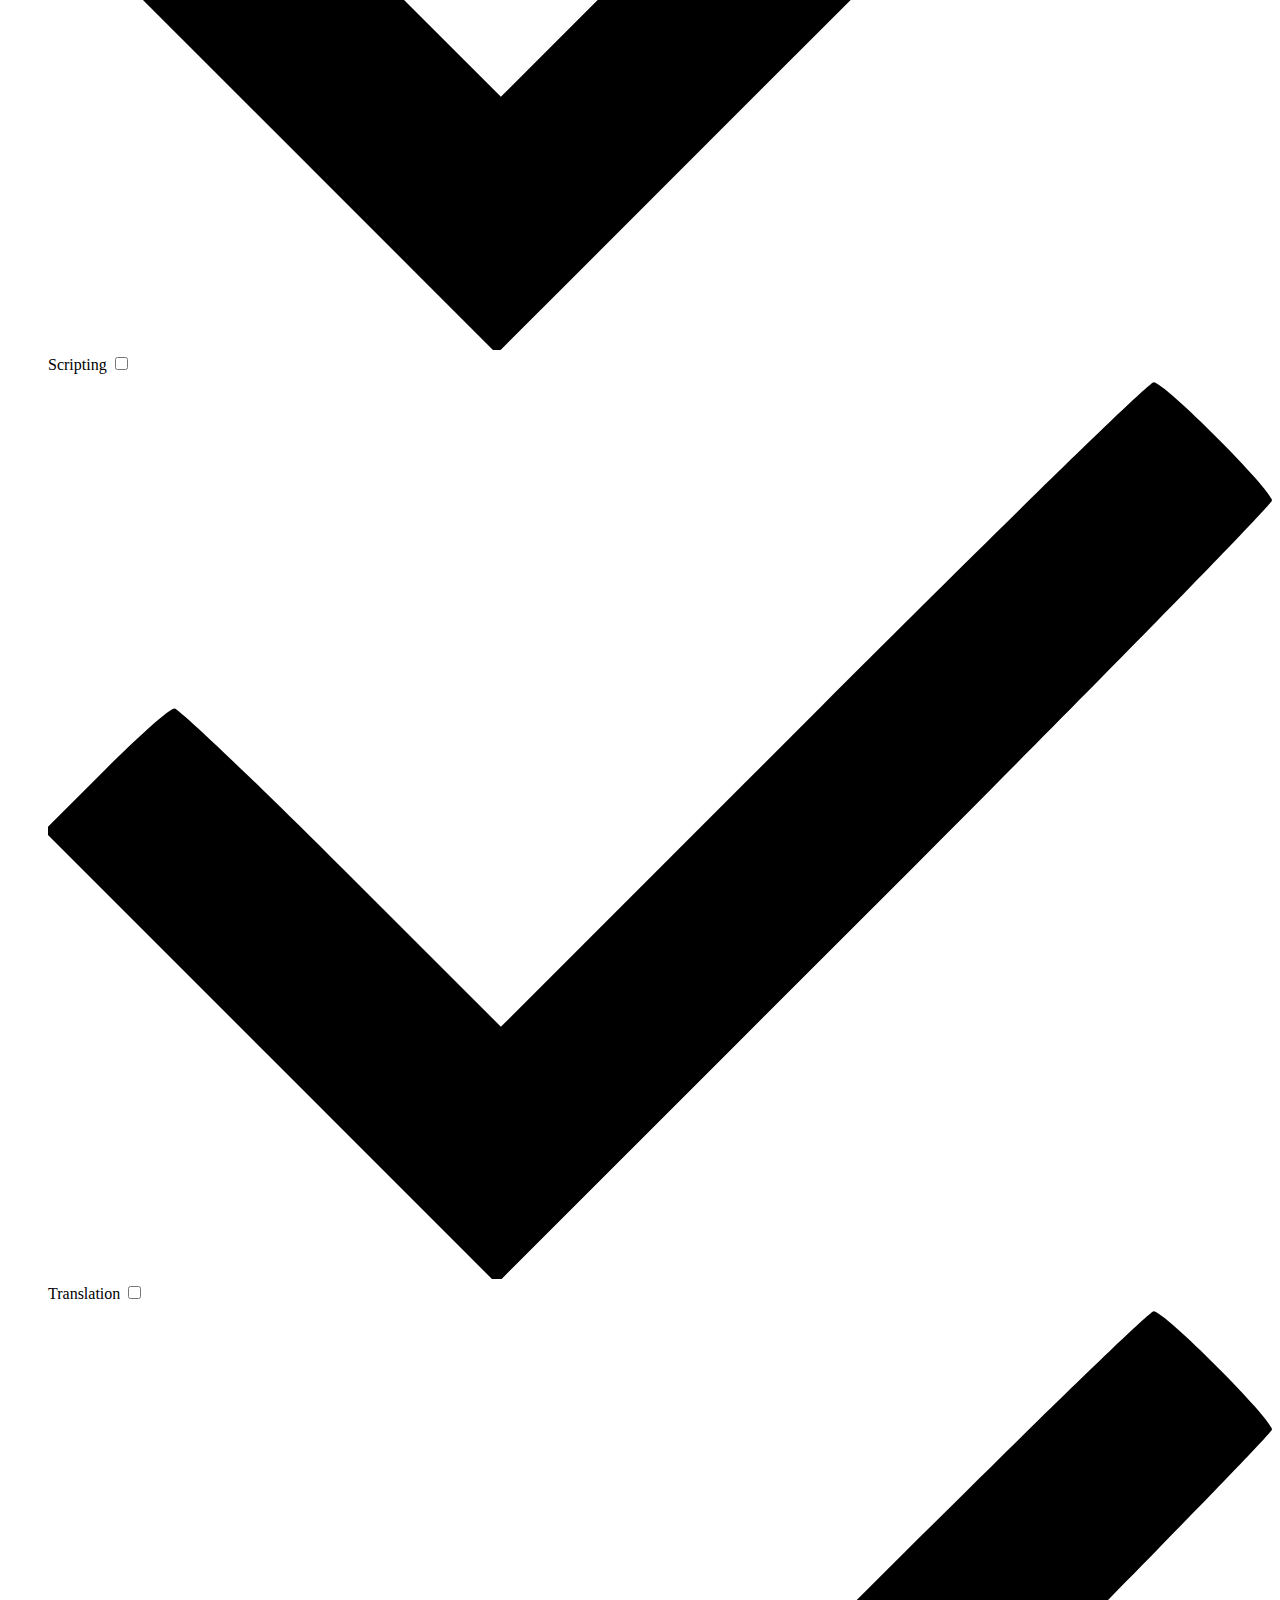
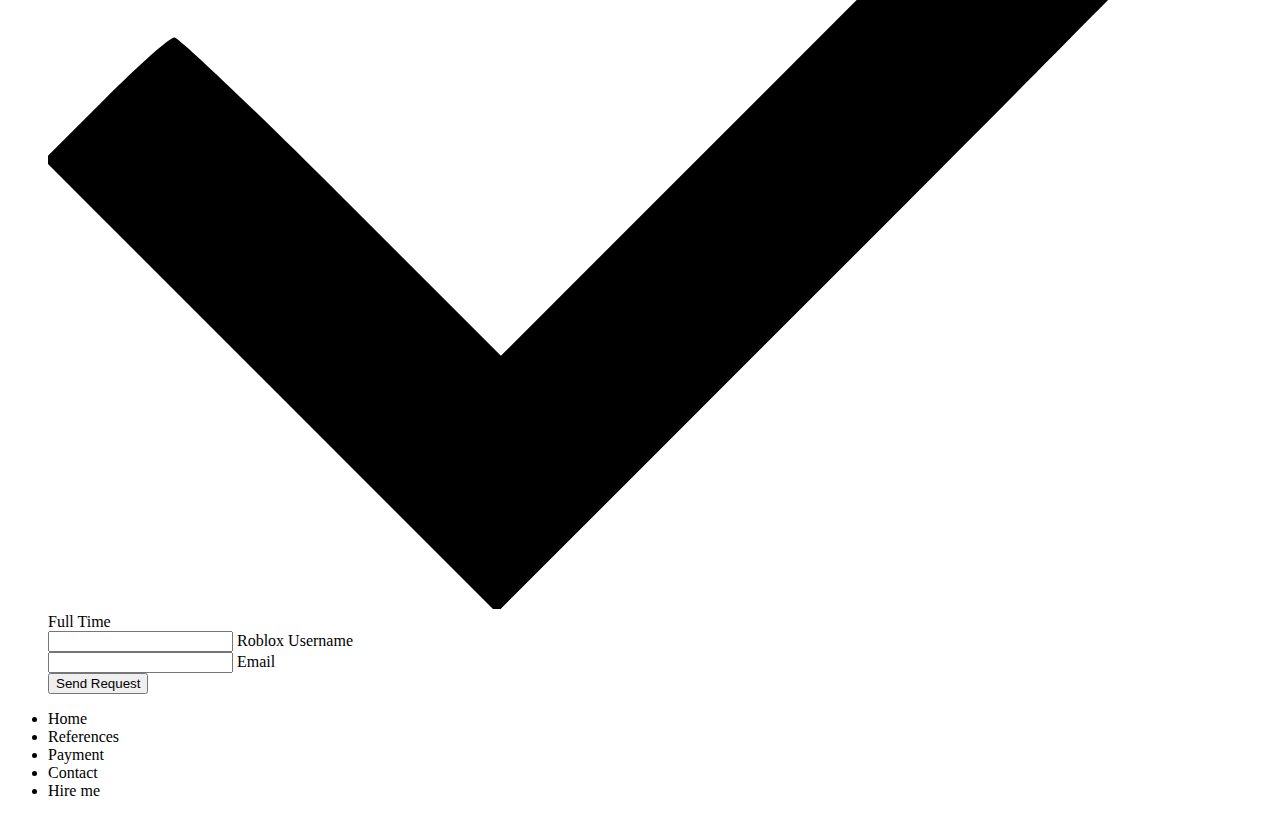
==== commit bcb622c9: "update" ====
--- a/portfolio/index.html
+++ b/portfolio/index.html
@@ -1,7 +1,7 @@
 <!DOCTYPE html>
 <html lang="en">
 <head>
-  <title>Portfolio of Helyras</title>
+  <title>Helyras' Portfolio</title>
   <link rel="icon" type="image/png" href="assets/img/favicon-32x32.png" sizes="32x32" />
   <link rel="icon" type="image/png" href="assets/img/favicon-16x16.png" sizes="16x16" />
   <meta charset="utf-8">
@@ -161,7 +161,7 @@
 <body>
   
 <div class="device-notification">
-  <a class="device-notification--logo" href="helyras.github.io" target="_blank" rel="noopener noreferrer">
+  <a class="device-notification--logo" href="https://www.roblox.com/users/248566111/profile" target="_blank" rel="noopener noreferrer">
     <img src="assets/img/logo.png" alt="Helyras">
     <p>Helyras</p>
   </a>
@@ -173,9 +173,9 @@
     <div id="viewport" class="l-viewport">
       <div class="l-wrapper">
         <header class="header">
-          <a class="header--logo" href="https://www.roblox.com/users/248566111/profile" target="_blank" rel="noopener noreferrer">
-            <img src="assets/img/logo.png" alt="Helyras">
-            <p>Helyras</p>
+          <a class="header--logo" href="https://helyras.github.io/" rel="nofollow">
+            <img src="assets/img/logo.png" alt="Go back">
+            <p>Go back</p>
           </a>
           <button class="header--cta cta">Hire Me</button>
           <div class="header--nav-toggle">
